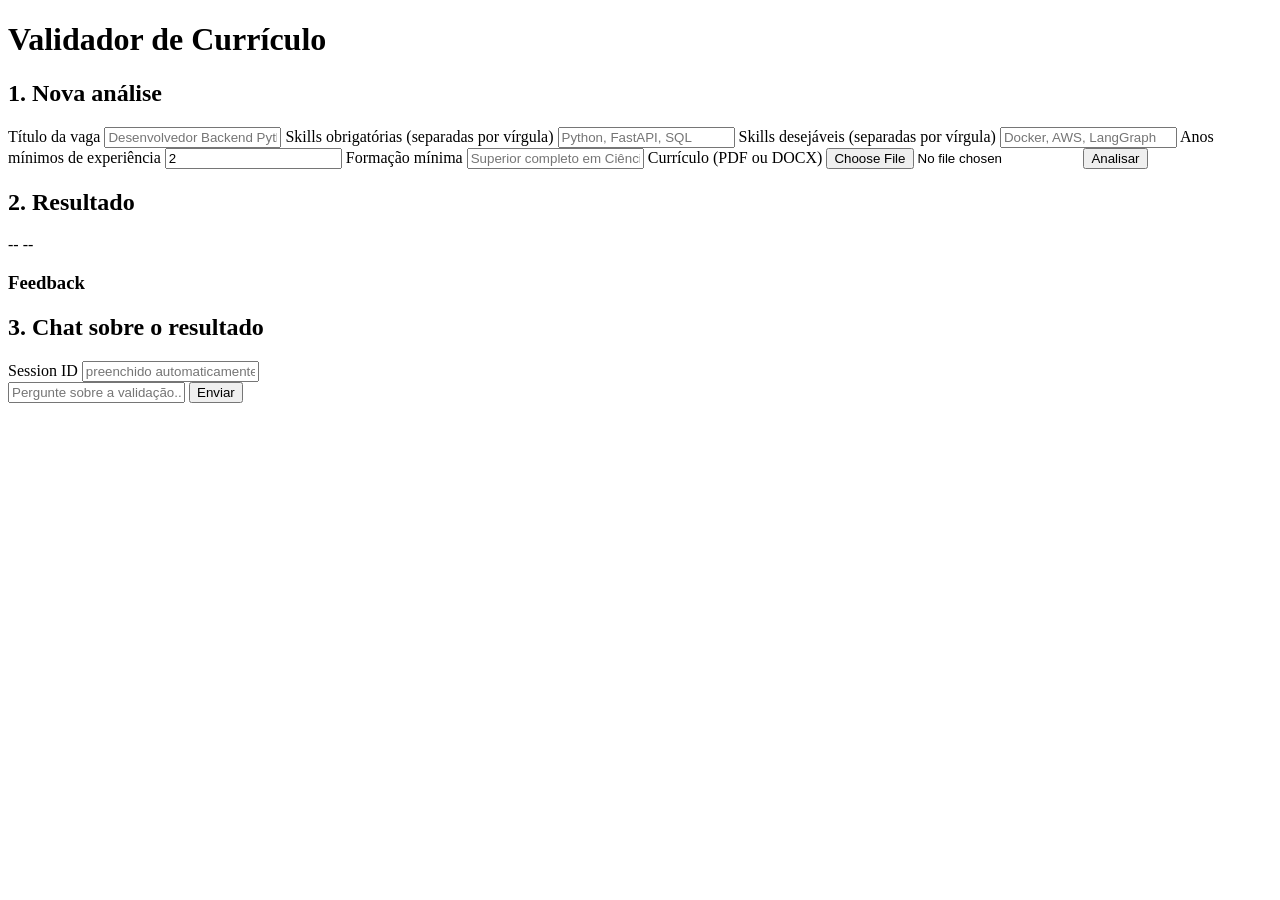
==== app/static/index.html @ a0b11faa "feat(static): adicionar interface web para análise e visualização de currículos e montar arquivos…" ====
<!DOCTYPE html>
<html lang="pt-br">
<head>
<meta charset="UTF-8">
<meta name="viewport" content="width=device-width, initial-scale=1.0">
<title>Validador de Currículo</title>
<link rel="stylesheet" href="/style.css">
</head>
<body>

<header>
  <h1>Validador de Currículo</h1>
</header>

<main>

  <section class="card" id="analyze-card">
    <h2>1. Nova análise</h2>
    <form id="analyze-form">
      <label>Título da vaga
        <input type="text" id="title" required placeholder="Desenvolvedor Backend Python">
      </label>

      <label>Skills obrigatórias (separadas por vírgula)
        <input type="text" id="required_skills" required placeholder="Python, FastAPI, SQL">
      </label>

      <label>Skills desejáveis (separadas por vírgula)
        <input type="text" id="desired_skills" placeholder="Docker, AWS, LangGraph">
      </label>

      <label>Anos mínimos de experiência
        <input type="number" id="min_years_experience" min="0" required value="2">
      </label>

      <label>Formação mínima
        <input type="text" id="min_education" required placeholder="Superior completo em Ciência da Computação ou áreas afins">
      </label>

      <label>Currículo (PDF ou DOCX)
        <input type="file" id="file" accept=".pdf,.docx" required>
      </label>

      <button type="submit">Analisar</button>
    </form>

    <div id="analyze-status" class="status hidden"></div>
  </section>

  <section class="card hidden" id="result-card">
    <h2>2. Resultado</h2>
    <div id="result">
      <div class="score-row">
        <span class="score-badge" id="score-badge">--</span>
        <span id="eligible-badge" class="eligible-badge">--</span>
      </div>
      <p id="reasoning"></p>
      <ul id="requirement-scores"></ul>
      <h3>Feedback</h3>
      <p id="feedback"></p>
    </div>
  </section>

  <section class="card" id="chat-card">
    <h2>3. Chat sobre o resultado</h2>
    <label>Session ID
      <input type="text" id="session-id" placeholder="preenchido automaticamente após a análise">
    </label>
    <div id="chat-log"></div>
    <form id="chat-form">
      <input type="text" id="question" placeholder="Pergunte sobre a validação..." required>
      <button type="submit">Enviar</button>
    </form>
  </section>

</main>

<script src="/app.js"></script>
</body>
</html>
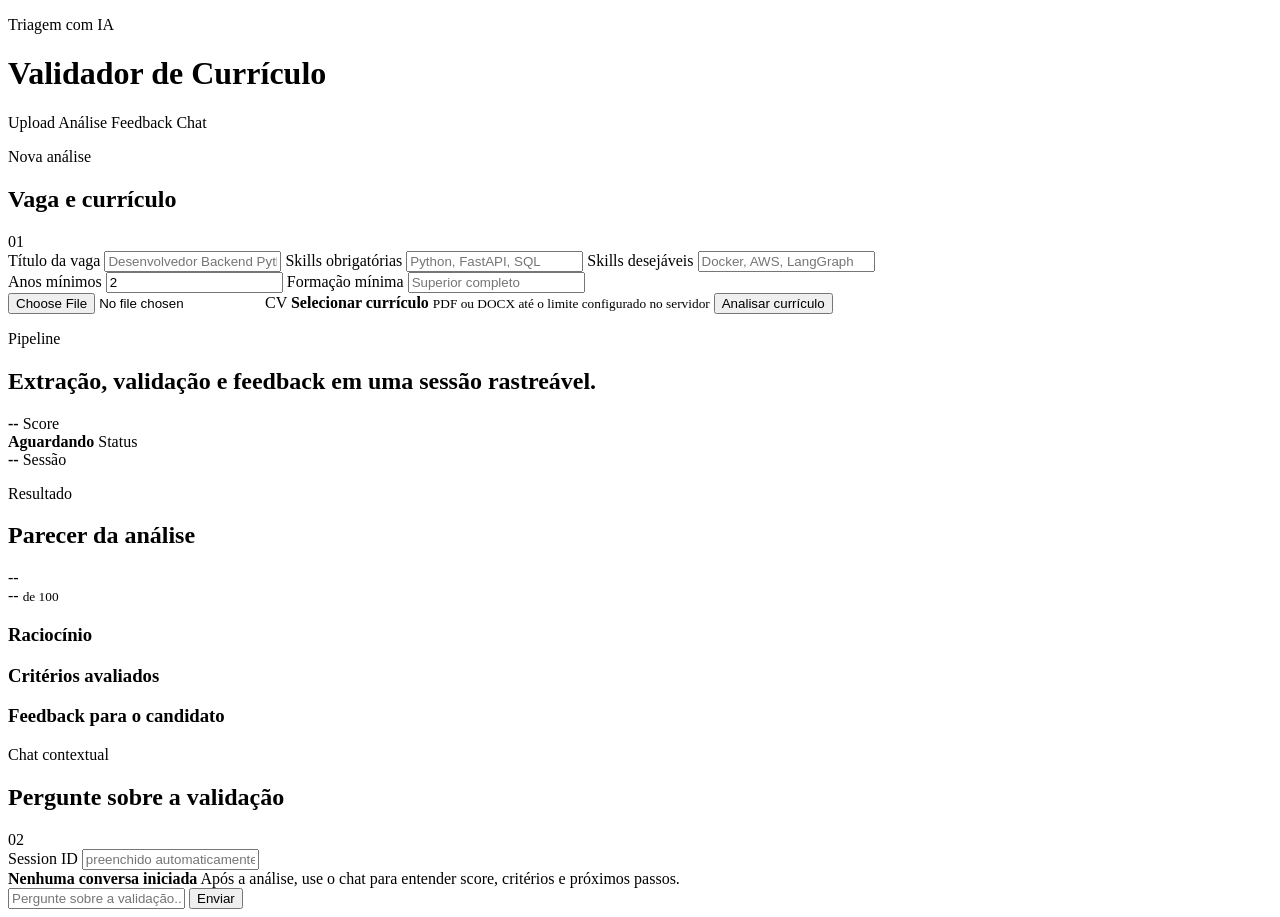
==== commit 7d6da203: "feat(ui): criar interface para upload, análise e chat no validador de currículo" ====
--- a/app/static/index.html
+++ b/app/static/index.html
@@ -1,80 +1,162 @@
 <!DOCTYPE html>
 <html lang="pt-br">
 <head>
-<meta charset="UTF-8">
-<meta name="viewport" content="width=device-width, initial-scale=1.0">
-<title>Validador de Currículo</title>
-<link rel="stylesheet" href="/style.css">
+  <meta charset="UTF-8">
+  <meta name="viewport" content="width=device-width, initial-scale=1.0">
+  <title>Validador de Currículo</title>
+  <link rel="stylesheet" href="/style.css">
 </head>
 <body>
+  <div class="app-shell">
+    <header class="topbar">
+      <div>
+        <p class="eyebrow">Triagem com IA</p>
+        <h1>Validador de Currículo</h1>
+      </div>
+      <div class="topbar-actions" aria-label="Resumo do produto">
+        <span>Upload</span>
+        <span>Análise</span>
+        <span>Feedback</span>
+        <span>Chat</span>
+      </div>
+    </header>
 
-<header>
-  <h1>Validador de Currículo</h1>
-</header>
+    <main class="workspace">
+      <section class="panel intake-panel" aria-labelledby="analyze-title">
+        <div class="section-heading">
+          <div>
+            <p class="eyebrow">Nova análise</p>
+            <h2 id="analyze-title">Vaga e currículo</h2>
+          </div>
+          <span class="step-badge">01</span>
+        </div>
 
-<main>
+        <form id="analyze-form">
+          <label>
+            <span>Título da vaga</span>
+            <input type="text" id="title" required placeholder="Desenvolvedor Backend Python" autocomplete="organization-title">
+          </label>
 
-  <section class="card" id="analyze-card">
-    <h2>1. Nova análise</h2>
-    <form id="analyze-form">
-      <label>Título da vaga
-        <input type="text" id="title" required placeholder="Desenvolvedor Backend Python">
-      </label>
+          <label>
+            <span>Skills obrigatórias</span>
+            <input type="text" id="required_skills" required placeholder="Python, FastAPI, SQL">
+          </label>
 
-      <label>Skills obrigatórias (separadas por vírgula)
-        <input type="text" id="required_skills" required placeholder="Python, FastAPI, SQL">
-      </label>
+          <label>
+            <span>Skills desejáveis</span>
+            <input type="text" id="desired_skills" placeholder="Docker, AWS, LangGraph">
+          </label>
 
-      <label>Skills desejáveis (separadas por vírgula)
-        <input type="text" id="desired_skills" placeholder="Docker, AWS, LangGraph">
-      </label>
+          <div class="form-grid">
+            <label>
+              <span>Anos mínimos</span>
+              <input type="number" id="min_years_experience" min="0" required value="2">
+            </label>
 
-      <label>Anos mínimos de experiência
-        <input type="number" id="min_years_experience" min="0" required value="2">
-      </label>
+            <label>
+              <span>Formação mínima</span>
+              <input type="text" id="min_education" required placeholder="Superior completo">
+            </label>
+          </div>
 
-      <label>Formação mínima
-        <input type="text" id="min_education" required placeholder="Superior completo em Ciência da Computação ou áreas afins">
-      </label>
+          <label class="file-drop" for="file">
+            <input type="file" id="file" accept=".pdf,.docx" required>
+            <span class="file-icon" aria-hidden="true">CV</span>
+            <strong id="file-title">Selecionar currículo</strong>
+            <small id="file-hint">PDF ou DOCX até o limite configurado no servidor</small>
+          </label>
 
-      <label>Currículo (PDF ou DOCX)
-        <input type="file" id="file" accept=".pdf,.docx" required>
-      </label>
+          <button type="submit" id="analyze-button">
+            <span>Analisar currículo</span>
+          </button>
+        </form>
 
-      <button type="submit">Analisar</button>
-    </form>
+        <div id="analyze-status" class="status hidden" role="status"></div>
+      </section>
 
-    <div id="analyze-status" class="status hidden"></div>
-  </section>
+      <section class="main-column">
+        <section class="hero-panel" aria-label="Visão geral">
+          <div>
+            <p class="eyebrow">Pipeline</p>
+            <h2>Extração, validação e feedback em uma sessão rastreável.</h2>
+          </div>
+          <div class="metric-strip">
+            <div>
+              <strong id="metric-score">--</strong>
+              <span>Score</span>
+            </div>
+            <div>
+              <strong id="metric-status">Aguardando</strong>
+              <span>Status</span>
+            </div>
+            <div>
+              <strong id="metric-session">--</strong>
+              <span>Sessão</span>
+            </div>
+          </div>
+        </section>
 
-  <section class="card hidden" id="result-card">
-    <h2>2. Resultado</h2>
-    <div id="result">
-      <div class="score-row">
-        <span class="score-badge" id="score-badge">--</span>
-        <span id="eligible-badge" class="eligible-badge">--</span>
-      </div>
-      <p id="reasoning"></p>
-      <ul id="requirement-scores"></ul>
-      <h3>Feedback</h3>
-      <p id="feedback"></p>
-    </div>
-  </section>
+        <section class="panel hidden" id="result-card" aria-labelledby="result-title">
+          <div class="section-heading">
+            <div>
+              <p class="eyebrow">Resultado</p>
+              <h2 id="result-title">Parecer da análise</h2>
+            </div>
+            <span id="eligible-badge" class="eligible-badge">--</span>
+          </div>
 
-  <section class="card" id="chat-card">
-    <h2>3. Chat sobre o resultado</h2>
-    <label>Session ID
-      <input type="text" id="session-id" placeholder="preenchido automaticamente após a análise">
-    </label>
-    <div id="chat-log"></div>
-    <form id="chat-form">
-      <input type="text" id="question" placeholder="Pergunte sobre a validação..." required>
-      <button type="submit">Enviar</button>
-    </form>
-  </section>
+          <div class="score-layout">
+            <div class="score-ring" aria-label="Score geral">
+              <span id="score-badge">--</span>
+              <small>de 100</small>
+            </div>
+            <div>
+              <h3>Raciocínio</h3>
+              <p id="reasoning" class="muted"></p>
+            </div>
+          </div>
 
-</main>
+          <div class="result-block">
+            <h3>Critérios avaliados</h3>
+            <ul id="requirement-scores" class="criteria-list"></ul>
+          </div>
 
-<script src="/app.js"></script>
+          <div class="result-block feedback-block">
+            <h3>Feedback para o candidato</h3>
+            <p id="feedback"></p>
+          </div>
+        </section>
+
+        <section class="panel chat-panel" id="chat-card" aria-labelledby="chat-title">
+          <div class="section-heading">
+            <div>
+              <p class="eyebrow">Chat contextual</p>
+              <h2 id="chat-title">Pergunte sobre a validação</h2>
+            </div>
+            <span class="step-badge">02</span>
+          </div>
+
+          <label class="session-field">
+            <span>Session ID</span>
+            <input type="text" id="session-id" placeholder="preenchido automaticamente após a análise">
+          </label>
+
+          <div id="chat-log" aria-live="polite">
+            <div class="empty-state">
+              <strong>Nenhuma conversa iniciada</strong>
+              <span>Após a análise, use o chat para entender score, critérios e próximos passos.</span>
+            </div>
+          </div>
+
+          <form id="chat-form">
+            <input type="text" id="question" placeholder="Pergunte sobre a validação..." required>
+            <button type="submit" aria-label="Enviar pergunta">Enviar</button>
+          </form>
+        </section>
+      </section>
+    </main>
+  </div>
+
+  <script src="/app.js"></script>
 </body>
 </html>
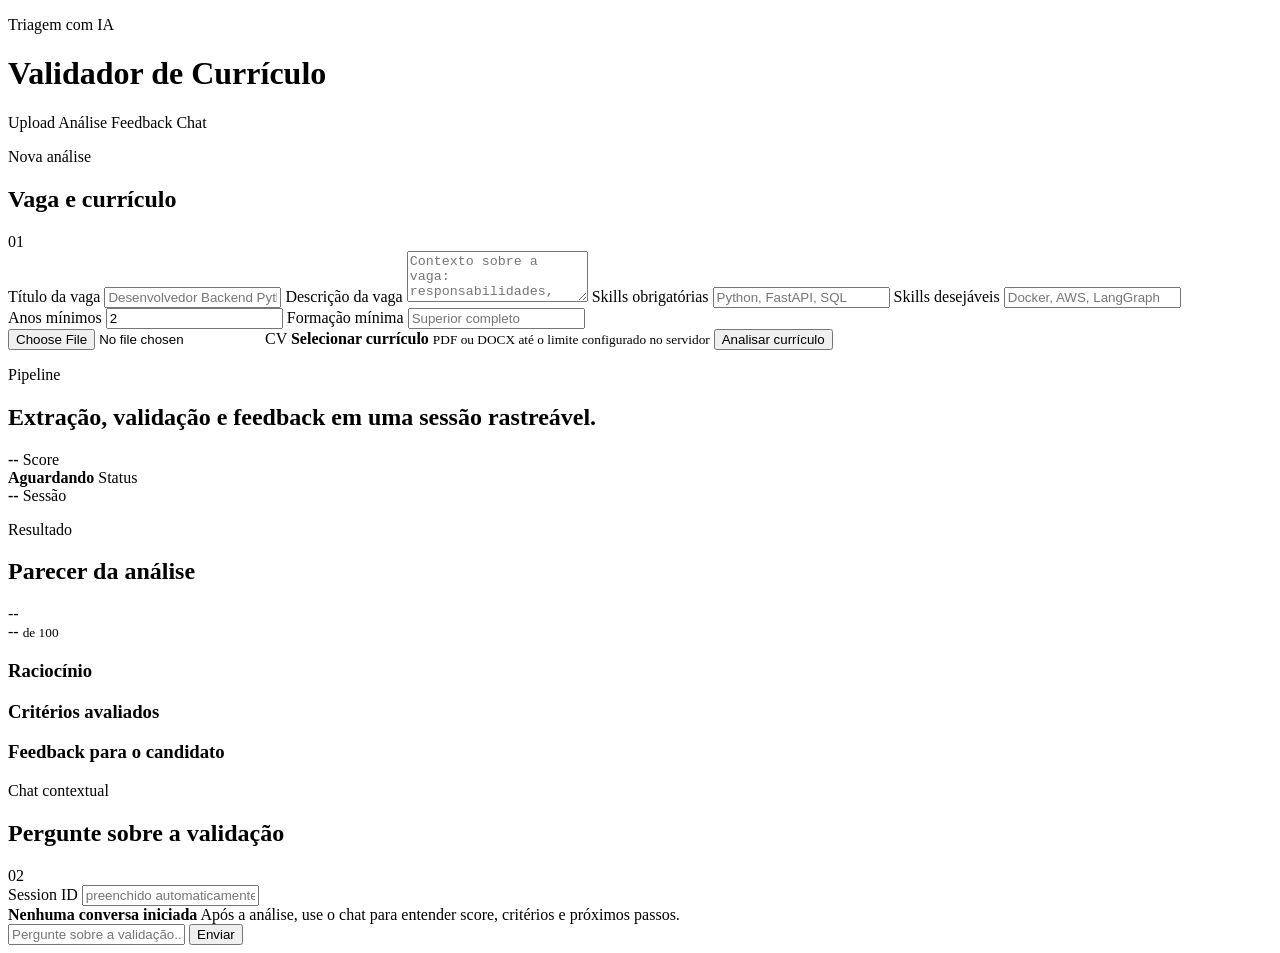
==== commit 93c18c39: "." ====
--- a/app/static/index.html
+++ b/app/static/index.html
@@ -4,6 +4,7 @@
   <meta charset="UTF-8">
   <meta name="viewport" content="width=device-width, initial-scale=1.0">
   <title>Validador de Currículo</title>
+  <link rel="icon" href="/favicon.svg" type="image/svg+xml">
   <link rel="stylesheet" href="/style.css">
 </head>
 <body>
@@ -35,6 +36,11 @@
           <label>
             <span>Título da vaga</span>
             <input type="text" id="title" required placeholder="Desenvolvedor Backend Python" autocomplete="organization-title">
+          </label>
+
+          <label>
+            <span>Descrição da vaga</span>
+            <textarea id="description" rows="3" placeholder="Contexto sobre a vaga: responsabilidades, senioridade, time..."></textarea>
           </label>
 
           <label>
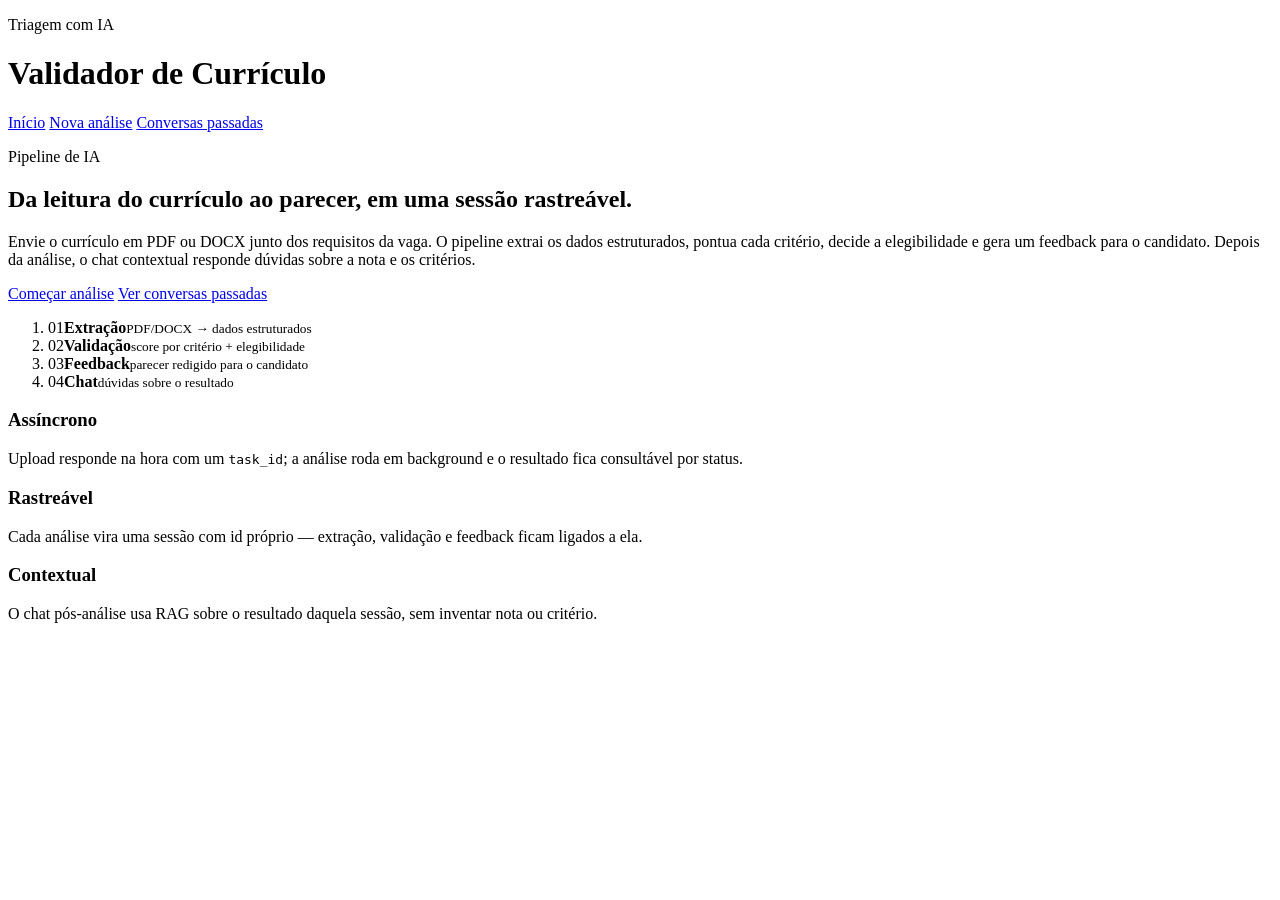
==== commit 906482cb: "feat(api): adicionar histórico de sessões e interface para revisar análises passadas" ====
--- a/app/static/index.html
+++ b/app/static/index.html
@@ -14,155 +14,53 @@
         <p class="eyebrow">Triagem com IA</p>
         <h1>Validador de Currículo</h1>
       </div>
-      <div class="topbar-actions" aria-label="Resumo do produto">
-        <span>Upload</span>
-        <span>Análise</span>
-        <span>Feedback</span>
-        <span>Chat</span>
-      </div>
+      <nav class="site-nav" aria-label="Navegação principal">
+        <a href="/" aria-current="page">Início</a>
+        <a href="/analise.html">Nova análise</a>
+        <a href="/conversas.html">Conversas passadas</a>
+      </nav>
     </header>
 
-    <main class="workspace">
-      <section class="panel intake-panel" aria-labelledby="analyze-title">
-        <div class="section-heading">
-          <div>
-            <p class="eyebrow">Nova análise</p>
-            <h2 id="analyze-title">Vaga e currículo</h2>
+    <main class="landing">
+      <section class="landing-hero panel">
+        <div class="landing-hero-copy">
+          <p class="eyebrow">Pipeline de IA</p>
+          <h2>Da leitura do currículo ao parecer, em uma sessão rastreável.</h2>
+          <p class="muted">
+            Envie o currículo em PDF ou DOCX junto dos requisitos da vaga. O
+            pipeline extrai os dados estruturados, pontua cada critério, decide a
+            elegibilidade e gera um feedback para o candidato. Depois da análise,
+            o chat contextual responde dúvidas sobre a nota e os critérios.
+          </p>
+          <div class="landing-actions">
+            <a class="cta" href="/analise.html">Começar análise</a>
+            <a class="cta-ghost" href="/conversas.html">Ver conversas passadas</a>
           </div>
-          <span class="step-badge">01</span>
         </div>
 
-        <form id="analyze-form">
-          <label>
-            <span>Título da vaga</span>
-            <input type="text" id="title" required placeholder="Desenvolvedor Backend Python" autocomplete="organization-title">
-          </label>
-
-          <label>
-            <span>Descrição da vaga</span>
-            <textarea id="description" rows="3" placeholder="Contexto sobre a vaga: responsabilidades, senioridade, time..."></textarea>
-          </label>
-
-          <label>
-            <span>Skills obrigatórias</span>
-            <input type="text" id="required_skills" required placeholder="Python, FastAPI, SQL">
-          </label>
-
-          <label>
-            <span>Skills desejáveis</span>
-            <input type="text" id="desired_skills" placeholder="Docker, AWS, LangGraph">
-          </label>
-
-          <div class="form-grid">
-            <label>
-              <span>Anos mínimos</span>
-              <input type="number" id="min_years_experience" min="0" required value="2">
-            </label>
-
-            <label>
-              <span>Formação mínima</span>
-              <input type="text" id="min_education" required placeholder="Superior completo">
-            </label>
-          </div>
-
-          <label class="file-drop" for="file">
-            <input type="file" id="file" accept=".pdf,.docx" required>
-            <span class="file-icon" aria-hidden="true">CV</span>
-            <strong id="file-title">Selecionar currículo</strong>
-            <small id="file-hint">PDF ou DOCX até o limite configurado no servidor</small>
-          </label>
-
-          <button type="submit" id="analyze-button">
-            <span>Analisar currículo</span>
-          </button>
-        </form>
-
-        <div id="analyze-status" class="status hidden" role="status"></div>
+        <ol class="pipeline-flow" aria-label="Etapas do pipeline">
+          <li><span>01</span><strong>Extração</strong><small>PDF/DOCX &rarr; dados estruturados</small></li>
+          <li><span>02</span><strong>Validação</strong><small>score por critério + elegibilidade</small></li>
+          <li><span>03</span><strong>Feedback</strong><small>parecer redigido para o candidato</small></li>
+          <li><span>04</span><strong>Chat</strong><small>dúvidas sobre o resultado</small></li>
+        </ol>
       </section>
 
-      <section class="main-column">
-        <section class="hero-panel" aria-label="Visão geral">
-          <div>
-            <p class="eyebrow">Pipeline</p>
-            <h2>Extração, validação e feedback em uma sessão rastreável.</h2>
-          </div>
-          <div class="metric-strip">
-            <div>
-              <strong id="metric-score">--</strong>
-              <span>Score</span>
-            </div>
-            <div>
-              <strong id="metric-status">Aguardando</strong>
-              <span>Status</span>
-            </div>
-            <div>
-              <strong id="metric-session">--</strong>
-              <span>Sessão</span>
-            </div>
-          </div>
-        </section>
-
-        <section class="panel hidden" id="result-card" aria-labelledby="result-title">
-          <div class="section-heading">
-            <div>
-              <p class="eyebrow">Resultado</p>
-              <h2 id="result-title">Parecer da análise</h2>
-            </div>
-            <span id="eligible-badge" class="eligible-badge">--</span>
-          </div>
-
-          <div class="score-layout">
-            <div class="score-ring" aria-label="Score geral">
-              <span id="score-badge">--</span>
-              <small>de 100</small>
-            </div>
-            <div>
-              <h3>Raciocínio</h3>
-              <p id="reasoning" class="muted"></p>
-            </div>
-          </div>
-
-          <div class="result-block">
-            <h3>Critérios avaliados</h3>
-            <ul id="requirement-scores" class="criteria-list"></ul>
-          </div>
-
-          <div class="result-block feedback-block">
-            <h3>Feedback para o candidato</h3>
-            <p id="feedback"></p>
-          </div>
-        </section>
-
-        <section class="panel chat-panel" id="chat-card" aria-labelledby="chat-title">
-          <div class="section-heading">
-            <div>
-              <p class="eyebrow">Chat contextual</p>
-              <h2 id="chat-title">Pergunte sobre a validação</h2>
-            </div>
-            <span class="step-badge">02</span>
-          </div>
-
-          <label class="session-field">
-            <span>Session ID</span>
-            <input type="text" id="session-id" placeholder="preenchido automaticamente após a análise">
-          </label>
-
-          <div id="chat-log" aria-live="polite">
-            <div class="empty-state">
-              <strong>Nenhuma conversa iniciada</strong>
-              <span>Após a análise, use o chat para entender score, critérios e próximos passos.</span>
-            </div>
-          </div>
-
-          <form id="chat-form">
-            <input type="text" id="question" placeholder="Pergunte sobre a validação..." required>
-            <button type="submit" aria-label="Enviar pergunta">Enviar</button>
-          </form>
-        </section>
+      <section class="landing-cards">
+        <article class="panel landing-card">
+          <h3>Assíncrono</h3>
+          <p class="muted">Upload responde na hora com um <code>task_id</code>; a análise roda em background e o resultado fica consultável por status.</p>
+        </article>
+        <article class="panel landing-card">
+          <h3>Rastreável</h3>
+          <p class="muted">Cada análise vira uma sessão com id próprio — extração, validação e feedback ficam ligados a ela.</p>
+        </article>
+        <article class="panel landing-card">
+          <h3>Contextual</h3>
+          <p class="muted">O chat pós-análise usa RAG sobre o resultado daquela sessão, sem inventar nota ou critério.</p>
+        </article>
       </section>
     </main>
   </div>
-
-  <script src="/app.js"></script>
 </body>
 </html>
